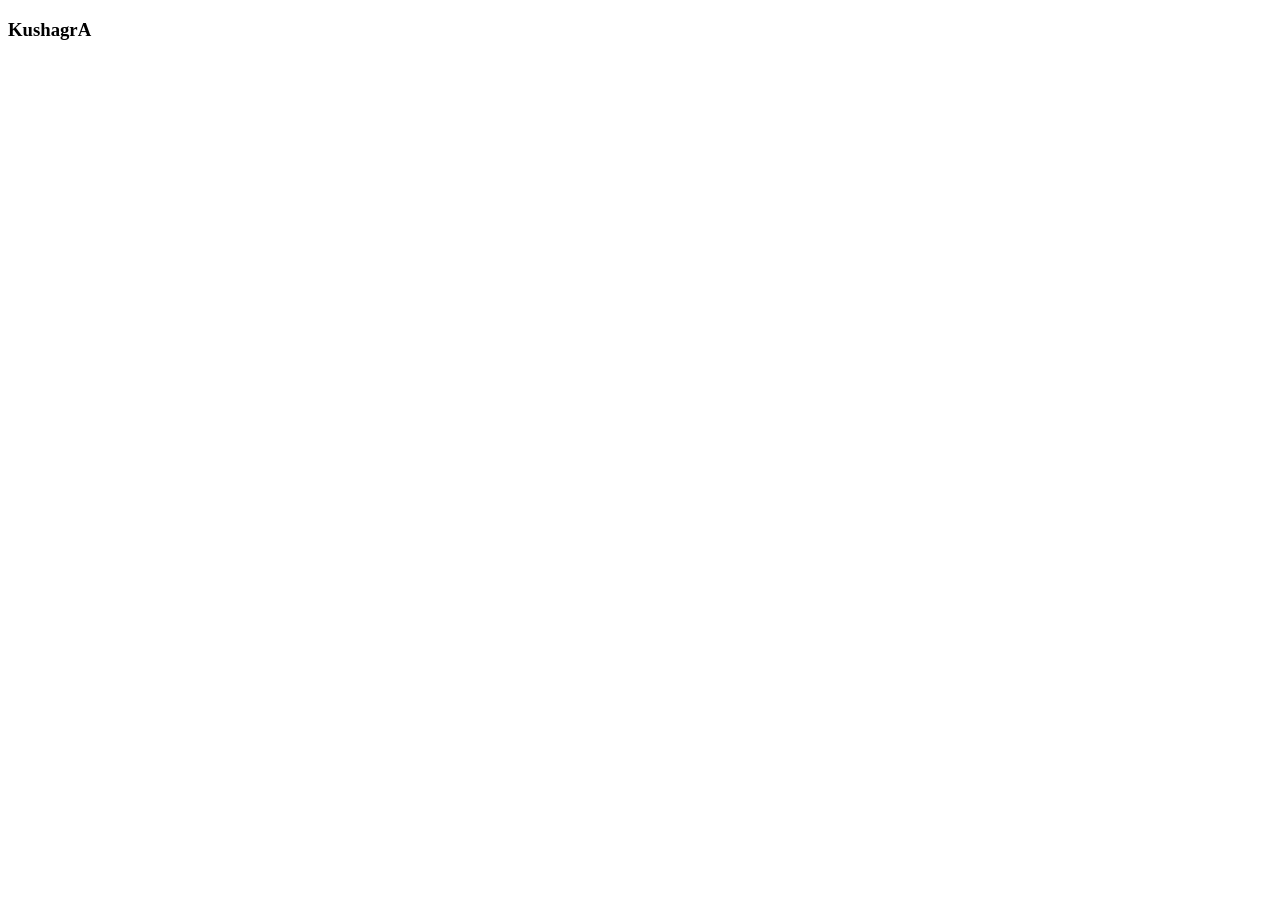
==== user/templates/user/home.html @ 869ac62a "initial commit" ====
<!DOCTYPE html>
<html lang="en">
<head>
    <meta charset="UTF-8">
    <meta name="viewport" content="width=device-width, initial-scale=1.0">
    <title>home</title>
</head>
<body>
    <h3>KushagrA</h3>
</body>
</html>
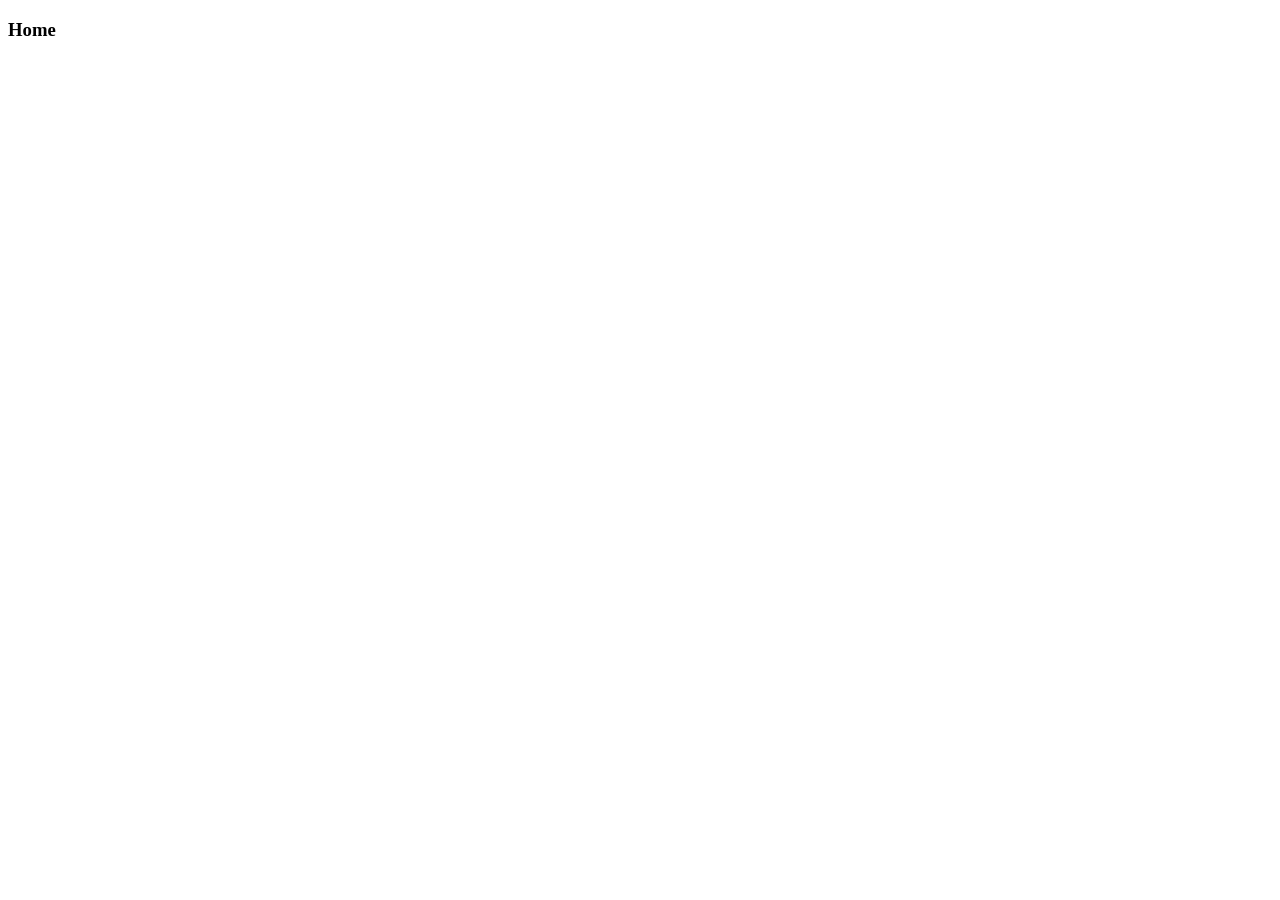
==== commit 5b36b4cf: "initial commit" ====
--- a/user/templates/user/home.html
+++ b/user/templates/user/home.html
@@ -6,6 +6,6 @@
     <title>home</title>
 </head>
 <body>
-    <h3>KushagrA</h3>
+    <h3>Home</h3>
 </body>
 </html>
